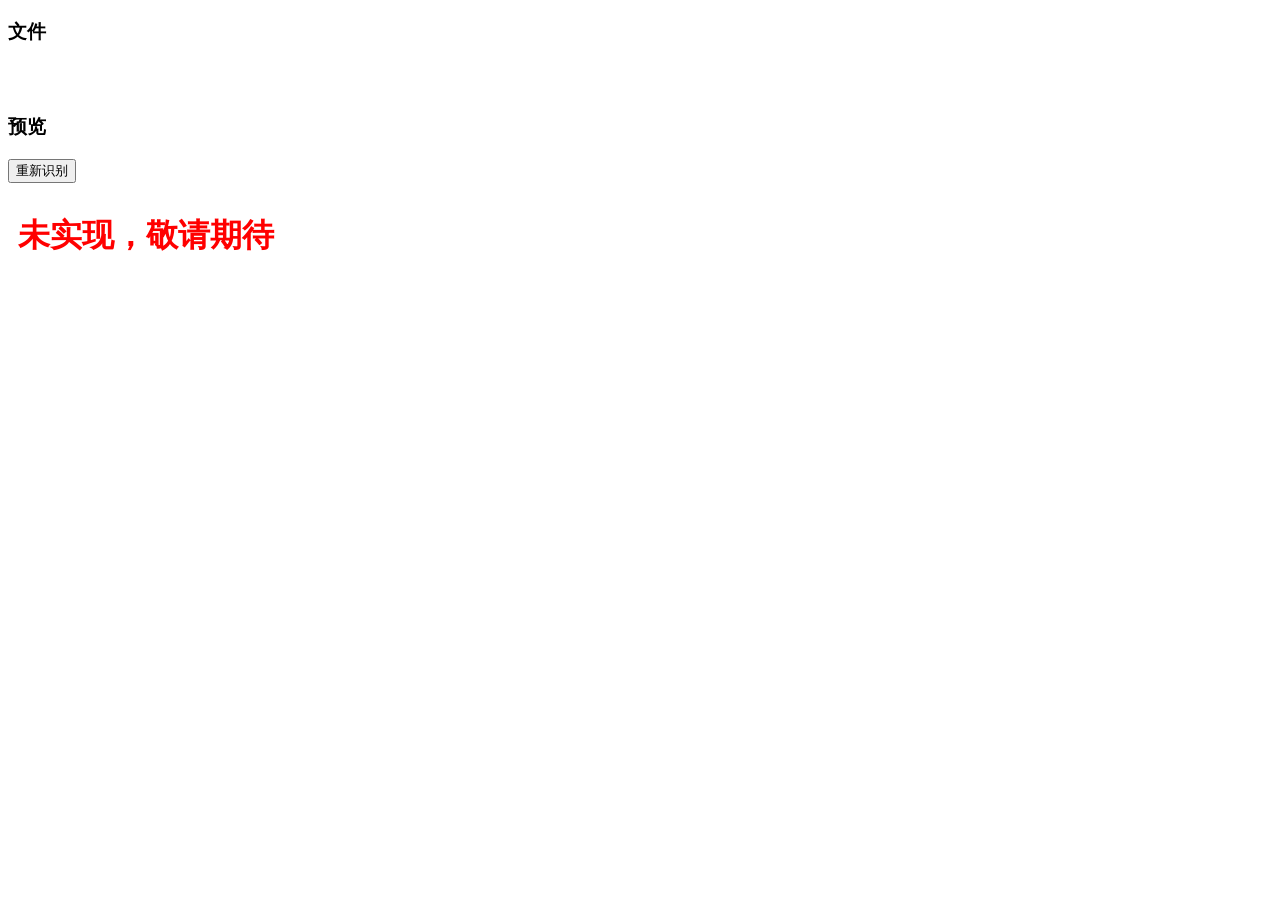
==== src/main/resources/static/templates/face/content.html @ bf670124 "no commit message" ====
<!DOCTYPE html>
<html lang="zh">
<head>
    <meta charset="utf-8">
    <meta name="viewport" content="width=device-width, initial-scale=1.0">
    <meta name="description" content="">
    <meta name="author" content="yuxue">
    <link rel="shortcut icon" href="../../favicon.ico">
    <title>18F | 车牌识别</title>

    <link href="../../css/vel/bootstrap.min.css" rel="stylesheet">
    <link href="../../css/vel/bootstrap-reset.css" rel="stylesheet">

    <!--Animation css-->
    <link href="../../css/vel/animate.css" rel="stylesheet">

    <!--Icon-fonts css-->
    <link href="../../lib/font-awesome/css/font-awesome.css" rel="stylesheet" />
    <link href="../../lib/ionicon/css/ionicons.min.css" rel="stylesheet" />

    <!-- Custom styles for this template -->
    <link href="../../css/vel/style.css" rel="stylesheet">
    <link href="../../css/vel/helper.css" rel="stylesheet">
    <link href="../../css/vel/style-responsive.css" rel="stylesheet"/>

    <link rel="stylesheet" href="../../lib/ztree/css/zTreeStyle/zTreeStyle.css" type="text/css">

    <style>
        .wraper {
            padding-bottom: 0px!important;
        }

        ul.ztree{
            width:  auto!important;
            background-color: white;
            /*min-height: 200px!important;*/
            /*height: 300px!important;*/
            overflow-y: auto!important;
            border: none!important;
        }

        .layui-layer-page .layui-layer-content{
            height: auto!important;
            max-height: 535px;
        }

        ul {
            padding-inline-start: 20px;
        }

        .icon-refresh{
            margin-top: -2px;
            margin-left: 1px;
            height: 16px;
            width: 16px;
            display: inline-block;
            vertical-align: middle;
            border: 0 none;
            cursor: pointer;
            background-size:cover;
            background-image: url('../../img/refresh.png');
        }

        .process{
            clear: both;
            float: left;
        }
        .process-div{
            float: left;
            margin-right: 10px;
            padding-top: -5px;

        }
        .process-img{
            max-width: 800px;
            max-height: 400px;
        }

    </style>
</head>
<body>


<!-- Page Content Start 当前页面渲染 -->
<div class="wraper container-fluid">
    <div class="row">
        <div class="column col-md-3">
            <div class="panel panel-default">
                <div class="panel-heading">
                    <div class="btn-toolbar" role="toolbar">
                        <h3 class="pull-left m-t-5 m-b-0" id="title">文件</h3>
                        <div class="pull-right">
                            <!--<button type="button" class="btn btn-success m-r-5" id="choseDirBtn"><span>选择</span></button>-->
                        </div>
                    </div>
                </div>
                <div class="panel-body" id="treeDiv" style="overflow-y: auto;">
                    <ul id="treeId" class="ztree"></ul>
                </div>
                <div class="panel-body" id="custom-toc-container" style="overflow-x: auto;display: none;">
                </div>
            </div>
        </div>

        <div class="column col-md-9">
            <div class="panel panel-default">

                <div class="panel-heading">
                    <div class="btn-toolbar" role="toolbar">
                        <h3 class="pull-left m-t-5 m-b-0">预览</h3>
                        <div class="pull-right">
                            <button type="button" class="btn btn-success m-r-5" id="recognise"><span>重新识别</span></button>
                            <!--<button type="button" class="btn btn-pink m-r-5" id="openDir"><span>打开目录</span></button>-->
                        </div>
                    </div>
                </div>

                <div class="panel-body" id = "bodyDiv" style="overflow-y: auto;">
                    <div class="row"  style="width: 100%;padding: 10px 10px;">
                        <div align="left">
                            <h1 style="color: red;">未实现，敬请期待</h1>

                        </div>
                    </div>
                </div>
            </div>
        </div>
    </div>
</div>


<div id="choseDirDiv" class="panel-body" style="display: none;"></div>
<div id="addFileDiv" class="panel-body" style="display: none;"></div>

<!-- js placed at the end of the document so the pages load faster -->
<script src="../../lib/jquery/jquery.js"></script>
<script src="../../lib/print_1.0.61/print.min.js"></script>

<script src="../../lib/vel/pace.min.js"></script>
<script src="../../lib/vel/wow.min.js"></script>
<script src="../../lib/vel/jquery.nicescroll.js" type="text/javascript"></script>

<!-- 弹窗 -->
<script src="../../lib/layer/layer.js"></script>

<script type="text/javascript" src="../../lib/spinner/spinner.min.js"></script>

<script type="text/javascript" src="../../lib/ztree/js/jquery.ztree.all.min.js"></script>



</body>
</html>
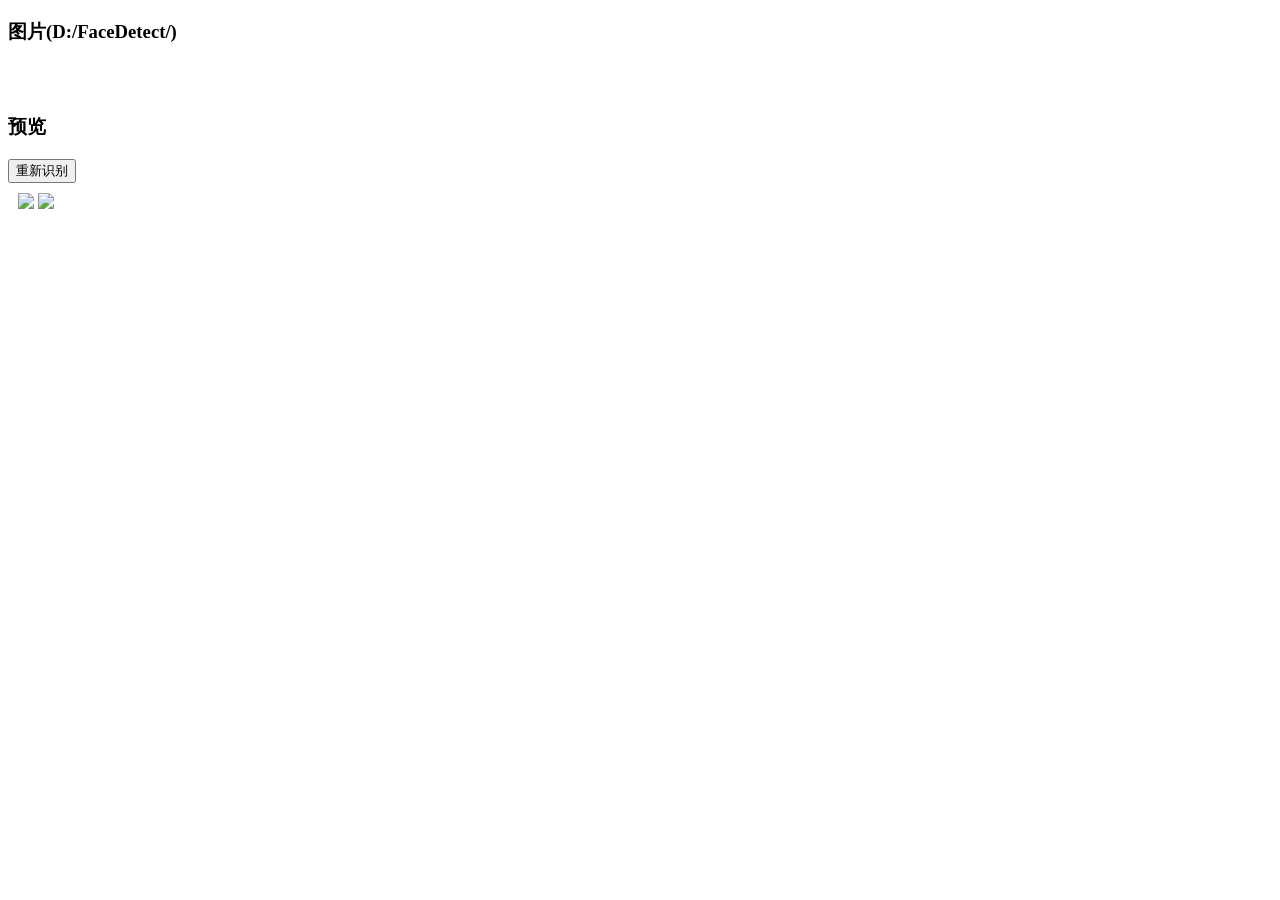
==== commit 5bb171ad: "添加人脸识别界面操作" ====
--- a/src/main/resources/static/templates/face/content.html
+++ b/src/main/resources/static/templates/face/content.html
@@ -88,7 +88,7 @@
             <div class="panel panel-default">
                 <div class="panel-heading">
                     <div class="btn-toolbar" role="toolbar">
-                        <h3 class="pull-left m-t-5 m-b-0" id="title">文件</h3>
+                        <h3 class="pull-left m-t-5 m-b-0" id="title">图片(D:/FaceDetect/)</h3>
                         <div class="pull-right">
                             <!--<button type="button" class="btn btn-success m-r-5" id="choseDirBtn"><span>选择</span></button>-->
                         </div>
@@ -118,8 +118,9 @@
                 <div class="panel-body" id = "bodyDiv" style="overflow-y: auto;">
                     <div class="row"  style="width: 100%;padding: 10px 10px;">
                         <div align="left">
-                            <h1 style="color: red;">未实现，敬请期待</h1>
-
+                            <!-- <h1 style="color: red;">未实现，敬请期待</h1> -->
+                            <img id="originalImg" src="../../img/nopic.jpg" style="width: 49%; max-height: 400px;">
+                            <img id="resultImg" src="../../img/nopic.jpg" style="width: 49%; max-height: 400px;">
                         </div>
                     </div>
                 </div>
@@ -148,6 +149,8 @@
 <script type="text/javascript" src="../../lib/ztree/js/jquery.ztree.all.min.js"></script>
 
 
+<script src="../../lib/require/require.js" data-main="../../js/controller/face/faceContentCtrl.js"></script>
+
 
 </body>
 </html>
